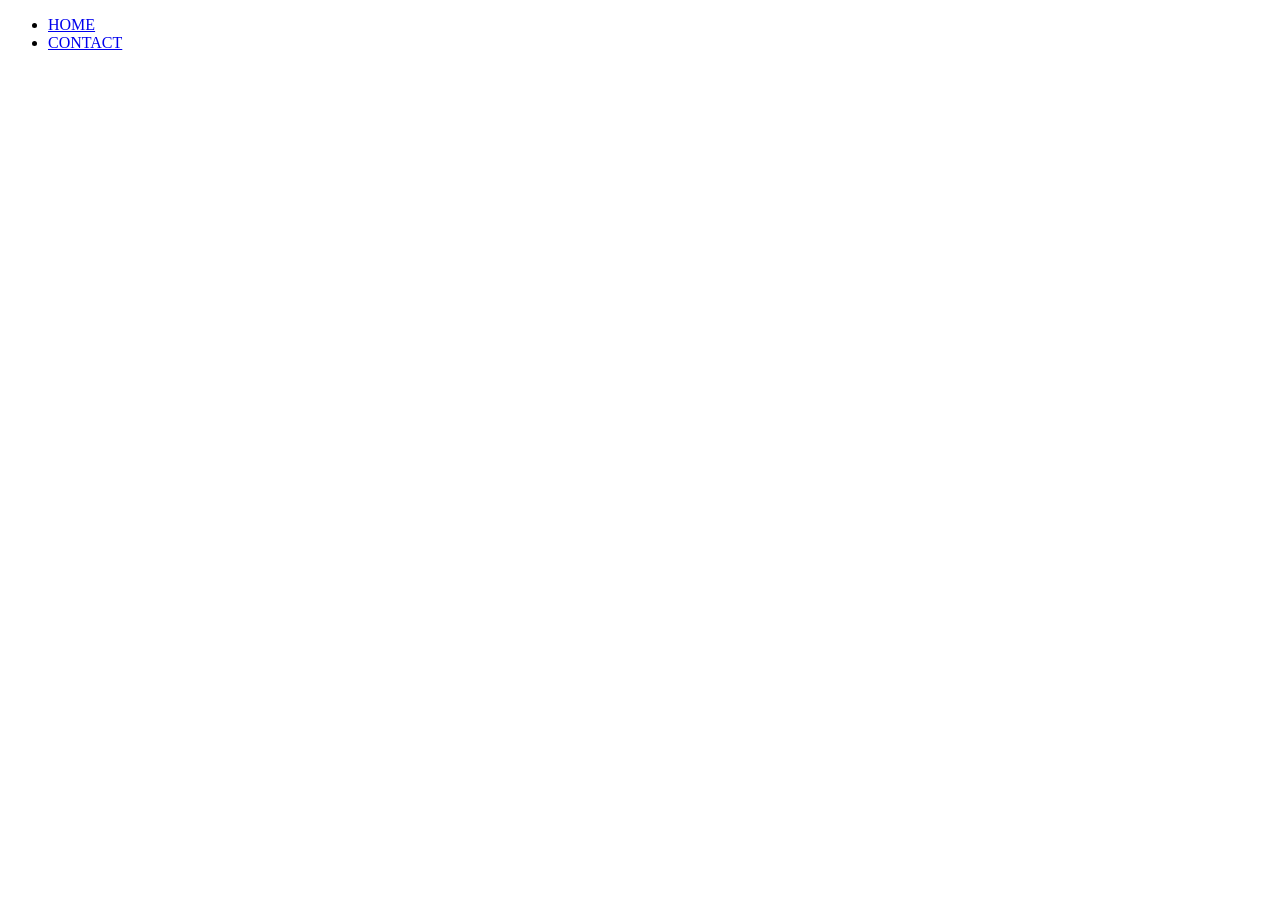
==== The_pet_shop website/contact.html @ 3990a22b "add contact navigation bar" ====
<!DOCTYPE html>
<html>
    <head>
        <title>Contact Us!</title>
        <meta charset="UTF-8" >
    </head>
    <body> 
            <!--NAVBAR-->
            <nav>
                <ul>
                    <li><a href="index.html">HOME</a></li>
                    <li><a href="contact.html">CONTACT</a></li>
                </ul>
            </nav>   
    </body>
</html>
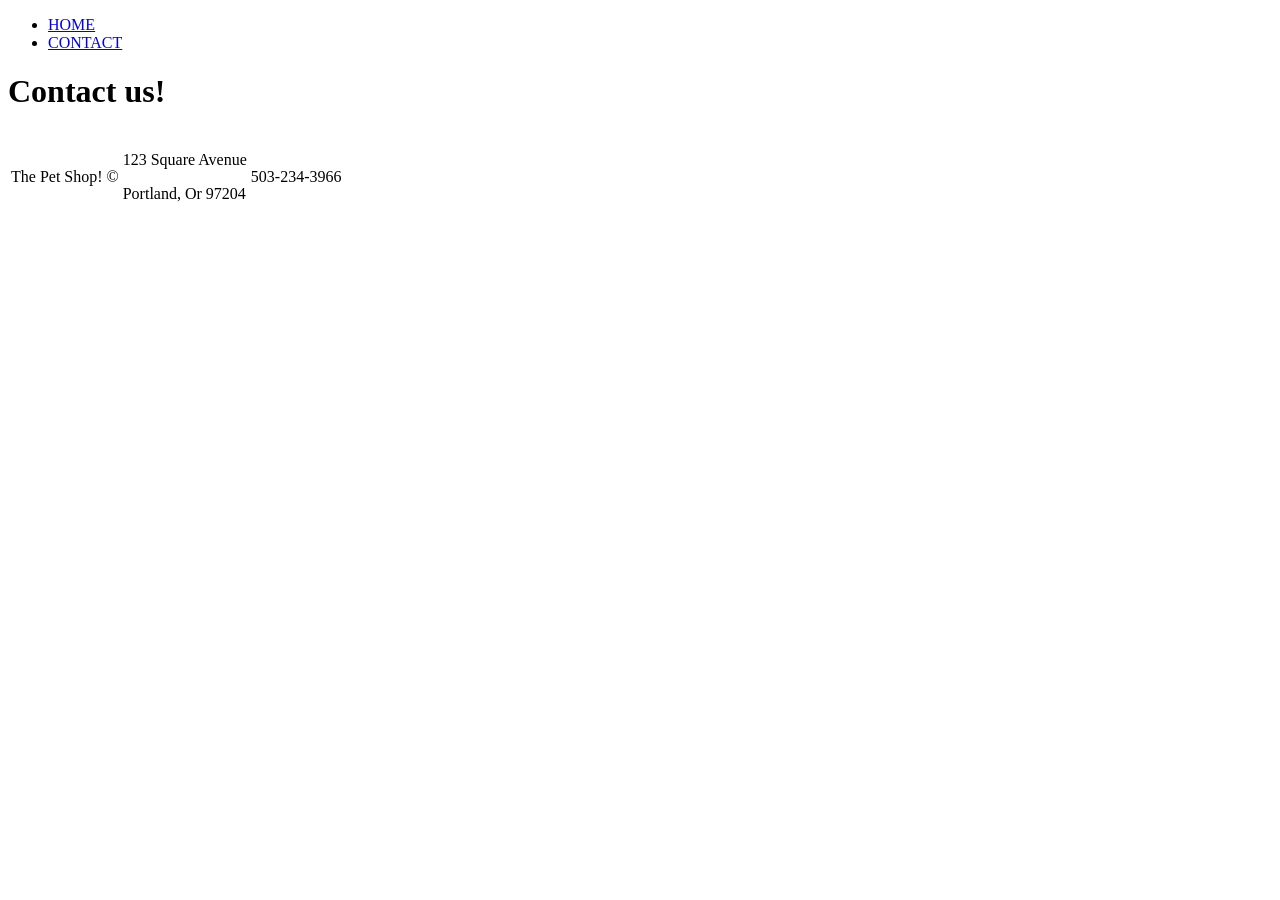
==== commit d38f2ef5: "Update The Pet Shop website pages" ====
--- a/The_pet_shop website/contact.html
+++ b/The_pet_shop website/contact.html
@@ -11,6 +11,29 @@
                     <li><a href="index.html">HOME</a></li>
                     <li><a href="contact.html">CONTACT</a></li>
                 </ul>
-            </nav>   
+            </nav> 
+                 <!--HEADER-->
+        <header>
+            <div> 
+                <h1>Contact us!</h1>
+            </div>
+        </header>
+        <!--FOOTER-->
+        <footer>
+            <table>
+                <tr>
+                    <td>
+                        <p>The Pet Shop! &copy;</p>
+                    </td>
+                    <td>
+                        <p>123 Square Avenue</p>
+                        <p>Portland, Or 97204 </p>
+                    </td>
+                    <td>
+                        <p>503-234-3966</p>
+                    </td>
+                </tr>
+            </table>
+         </footer>  
     </body>
 </html>
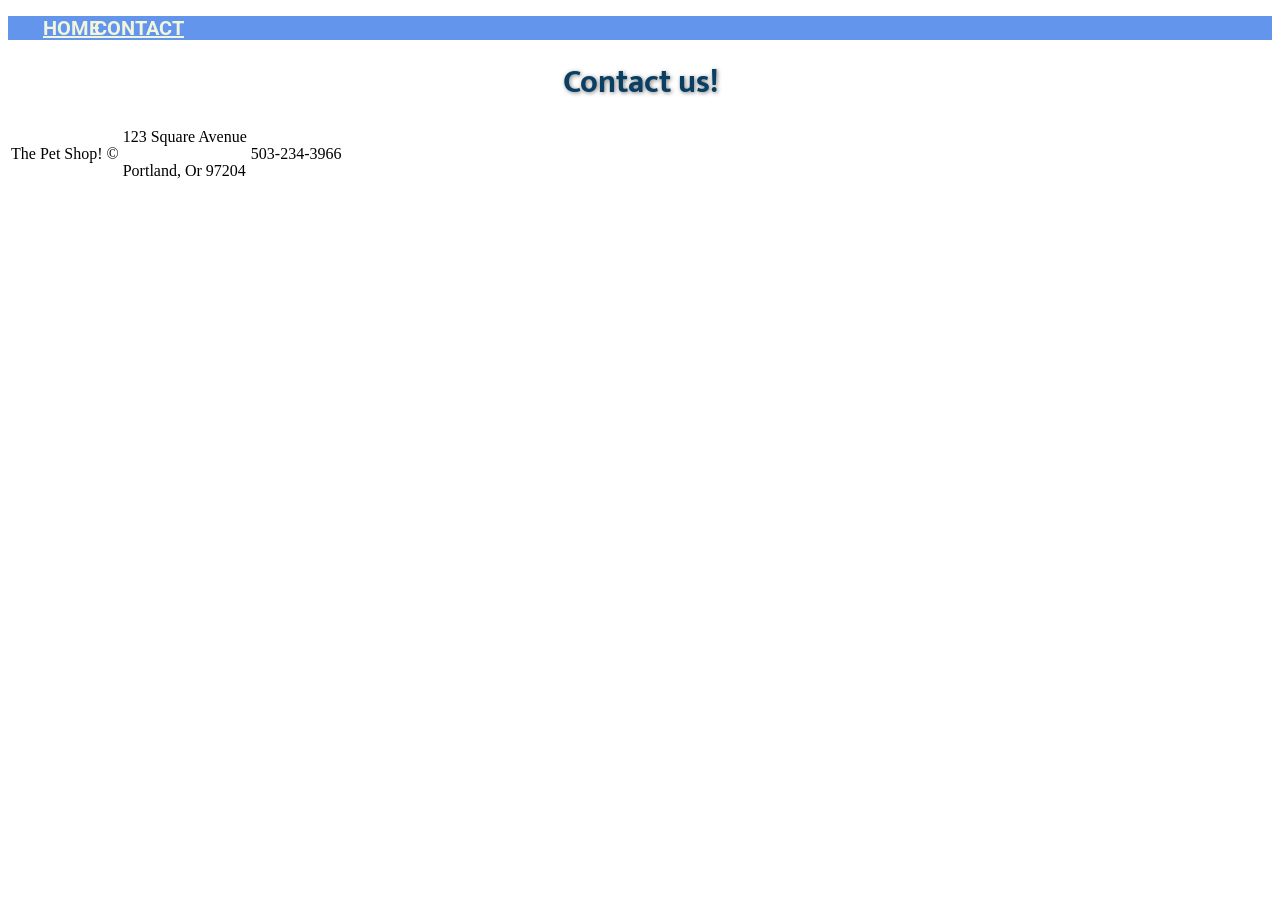
==== commit af157a2a: "Completed CSS overlay assignment" ====
--- a/The_pet_shop website/contact.html
+++ b/The_pet_shop website/contact.html
@@ -3,10 +3,12 @@
     <head>
         <title>Contact Us!</title>
         <meta charset="UTF-8" >
+        <link rel="stylesheet" href="css/style.css">
+        <meta name="description" content="Get in touch with us. Find our contact details, location and send us a message at The Pet Shop">
     </head>
     <body> 
             <!--NAVBAR-->
-            <nav>
+            <nav class="nav-bar">
                 <ul>
                     <li><a href="index.html">HOME</a></li>
                     <li><a href="contact.html">CONTACT</a></li>
@@ -15,7 +17,7 @@
                  <!--HEADER-->
         <header>
             <div> 
-                <h1>Contact us!</h1>
+                <h1 class="animate-text">Contact us!</h1>
             </div>
         </header>
         <!--FOOTER-->
--- a/The_pet_shop website/css/style.css
+++ b/The_pet_shop website/css/style.css
@@ -0,0 +1,102 @@
+/*Import link for the Roboto font from fonts.google.com*/
+@import url('https://fonts.googleapis.com/css2?family=Roboto:ital,wght@0,100..900;1,100..900&display=swap');
+
+/*Import link for the mukta font from fonts.google.com*/
+@import url('https://fonts.googleapis.com/css2?family=Mukta:wght@200;300;400;500;600;700;800&display=swap');
+
+body{
+    background-color:white;
+    overflow-x: hidden; /*hides the bottom left right scroll bar when elements stretch beyound the screen border*/ 
+}
+
+/*NAVBAR*/
+
+li{
+    display: inline;
+    padding: 5px;
+}
+
+a {
+    font-family:  'Roboto', sans-serif; /*Font from fonts.google.com*/
+    font-size:  20px;
+    font-weight: 700;
+    text-shadow: 1px 0.5px 4px   rgba (46, 31, 31, 0.5);
+    color:rgb(240, 245, 220);
+    padding-top: 10px;
+    padding-bottom: 10px;
+    /*The following minus margins stretch the nav bar background beyound the web browser screen edge*/
+    margin-top: -8px;
+    margin-left: -10px;
+    margin-right: -10px;
+    position: sticky; /*creates a sticky element that stays in the same spot in the browser screen/* 
+    top: 0; /*Tells the browser to stick the element at the top of the page based on user scrolling*/ 
+}
+
+.nav-bar{
+    background-color:cornflowerblue;
+}
+
+/*creates a line under the Home and Contact links to separate them from the image links*/
+#nav-border{
+    padding-bottom: 10px;
+    border-bottom: 3px solid #ffffff;
+}
+
+/*HEADERS*/
+h1, h2, h3{
+    color:#0a3f63;
+    text-align: center;
+    font-family: 'Mukta', sans-serif;/*Font from fonts.google.com*/
+    text-shadow: 1px 0.5px 4px rgba(0,0,0,0.5);
+    margin: 0px;
+}
+
+hi{
+    font-size: 60px;
+    margin-top: 50px;
+}
+
+h2{
+    font-size: 45px;
+    margin-bottom: 20px;
+}
+
+h3{
+    font-size: 30px;
+    margin-top: 20px
+}
+
+#contact-h3{
+    text-shadow: none;
+    /*Creates a text color change animation on the h1 tags for the Home and Contact page headers*/
+    @keyframes color-text{
+        0%{color: #b5e1ff;}
+        100%{color: #0a3f63;}
+}
+
+/*Calls the animation by it's name in a CSS so that it can be applied to a specific HTML element*/
+.animate-text{
+    animation: color-text 4s;
+}
+
+/*BODY CONTENT*/
+
+img{
+    width: 500px;
+    height: 350px;
+    border-radius: 10px;
+    border: none;
+    box-shadow: 0 4px 8px 0 rgba(0, 0, 0, 0.4)
+    0 6px 20px 0 rgba(0, 0, 0, 19);
+}
+
+.column{
+    float: left;
+    width: 48%; /*Places the images side by side when the float property is used*/
+    padding: 10px;
+}
+
+/*Groups elements inside a div element together and forces any floating elements outside of the div under it with this class selector*/
+.container{
+    background-size: 100% !important;
+}
